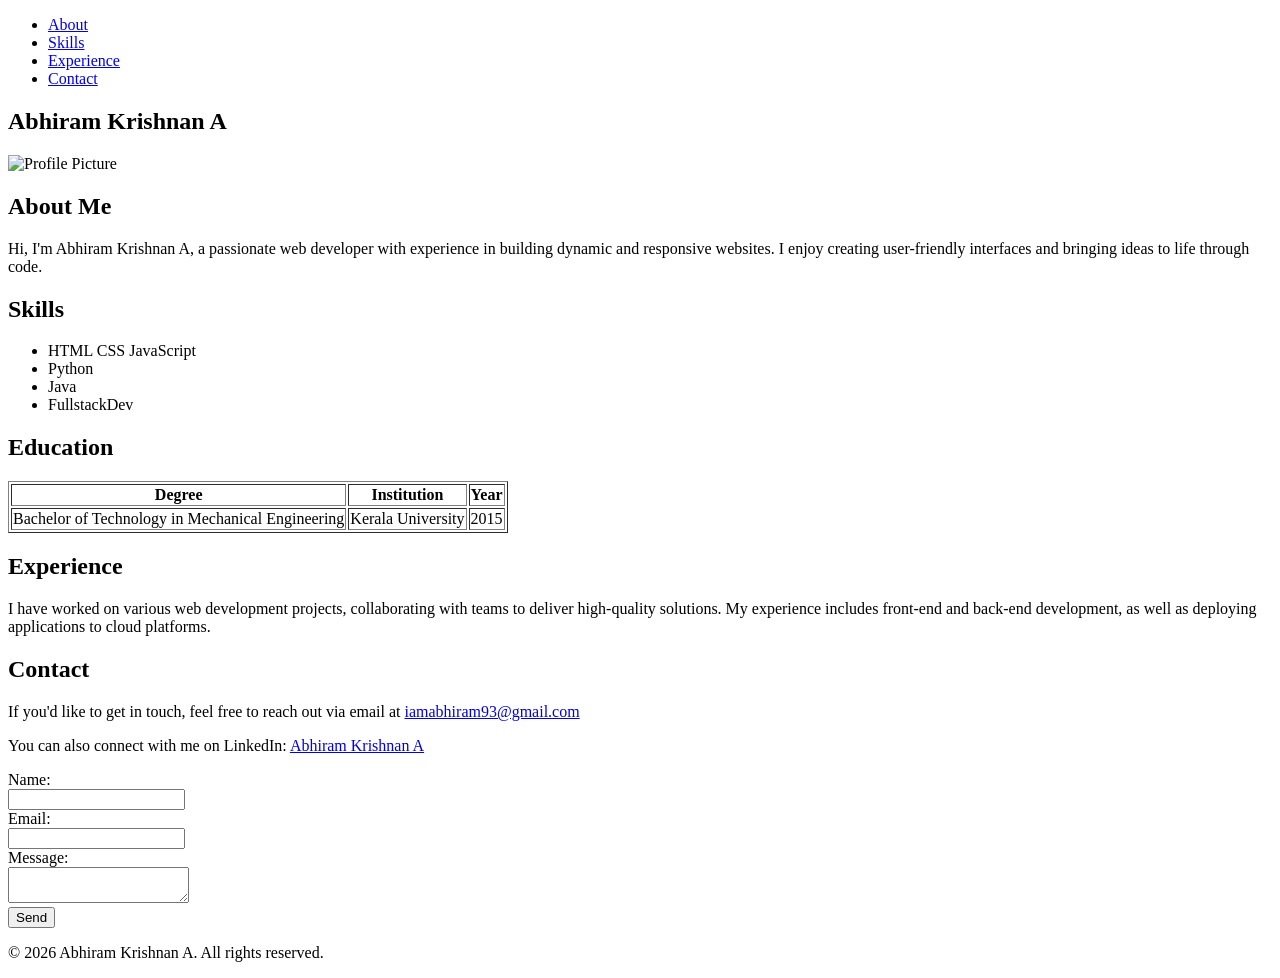
==== html/index.html @ 54bcfa7f "My First Commit" ====
<!DOCTYPE html>
<html>
    <head>
        <title>
            Abhiram|Portfolio
        </title>
        <link rel="icon" type="image/x-icon" href="F:\html\static\img\ak.jpg">
        <link rel="stylesheet" href="F:\html\static\css\style.css">
    </head>
    <body>
        <header>
            <nav>
                <ul>
                    <li><a href="#about">About</a></li>
                    <li><a href="#skills">Skills</a></li>
                    <li><a href="#experience">Experience</a></li>
                    <li><a href="#contact">Contact</a></li>
                </ul>
                <h1>Abhiram Krishnan A</h1>
                <img src="F:\html\static\img\dp.jpeg" alt="Profile Picture" width="150" height="150"> 
            </nav>
              
        </header>
        <main>
            <section id="about">
                <h2>About Me</h2>
                <p>Hi, I'm Abhiram Krishnan A, a passionate web developer with experience in building dynamic and responsive websites. I enjoy creating user-friendly interfaces and bringing ideas to life through code.</p>
            </section>
            <section id="skills">
                <h2>Skills</h2>
                <ul>
                    <li>HTML CSS JavaScript</li>
                    <li>Python</li>
                    <li>Java</li>
                    <li>FullstackDev</li>
                    <!-- <li>Databricks </li> -->
                    <!-- <li>MicrosoftAzure </li> -->
                    <!-- <li>LLM Finetuning </li> -->
                    <!-- <li>Agentic AI </li>  -->
                </ul>
            </section>
            <section id="education">
                <h2>Education</h2> 
                <table border="1">
                    <thead>
                    <tr>
                        <th>Degree</th>
                        <th>Institution</th>
                        <th>Year</th>
                    </tr>
                    </thead>
                    <tbody>
                    <tr>
                        <td>Bachelor of Technology in Mechanical Engineering</td>
                        <td>Kerala University</td>
                        <td>2015</td>
                    </tr>
                    </tbody>
                </table>
            </section>
            <section id="experience">
                <h2>Experience</h2>
                <p>I have worked on various web development projects, collaborating with teams to deliver high-quality solutions. My experience includes front-end and back-end development, as well as deploying applications to cloud platforms.</p>
            </section>
            <section id="contact">
                <h2>Contact</h2>
                <p>If you'd like to get in touch, feel free to reach out via email at <a href="mailto:iamabhiram93@gmail.com">iamabhiram93@gmail.com</a></p>
                <p>You can also connect with me on LinkedIn: <a href="https://www.linkedin.com/in/abhiram-krishnan-a-3b0b1a1b2/" target="_blank">Abhiram Krishnan A</a></p>
            </section>
            <form action="mailto:iamabhiram93@gmail.com" method="post" enctype="text/plain">
                <label for="name">Name:</label><br>
                <input type="text" id="name" name="name"><br>
                <label for="email">Email:</label><br>
                <input type="email" id="email" name="email"><br>
                <label for="message">Message:</label><br>
                <textarea id="message" name="message"></textarea><br>
                <input type="submit" value="Send">
                
        </main>
    </body>
    <footer>
    <p>&copy; 2026 Abhiram Krishnan A. All rights reserved.</p>
</footer>
</html>
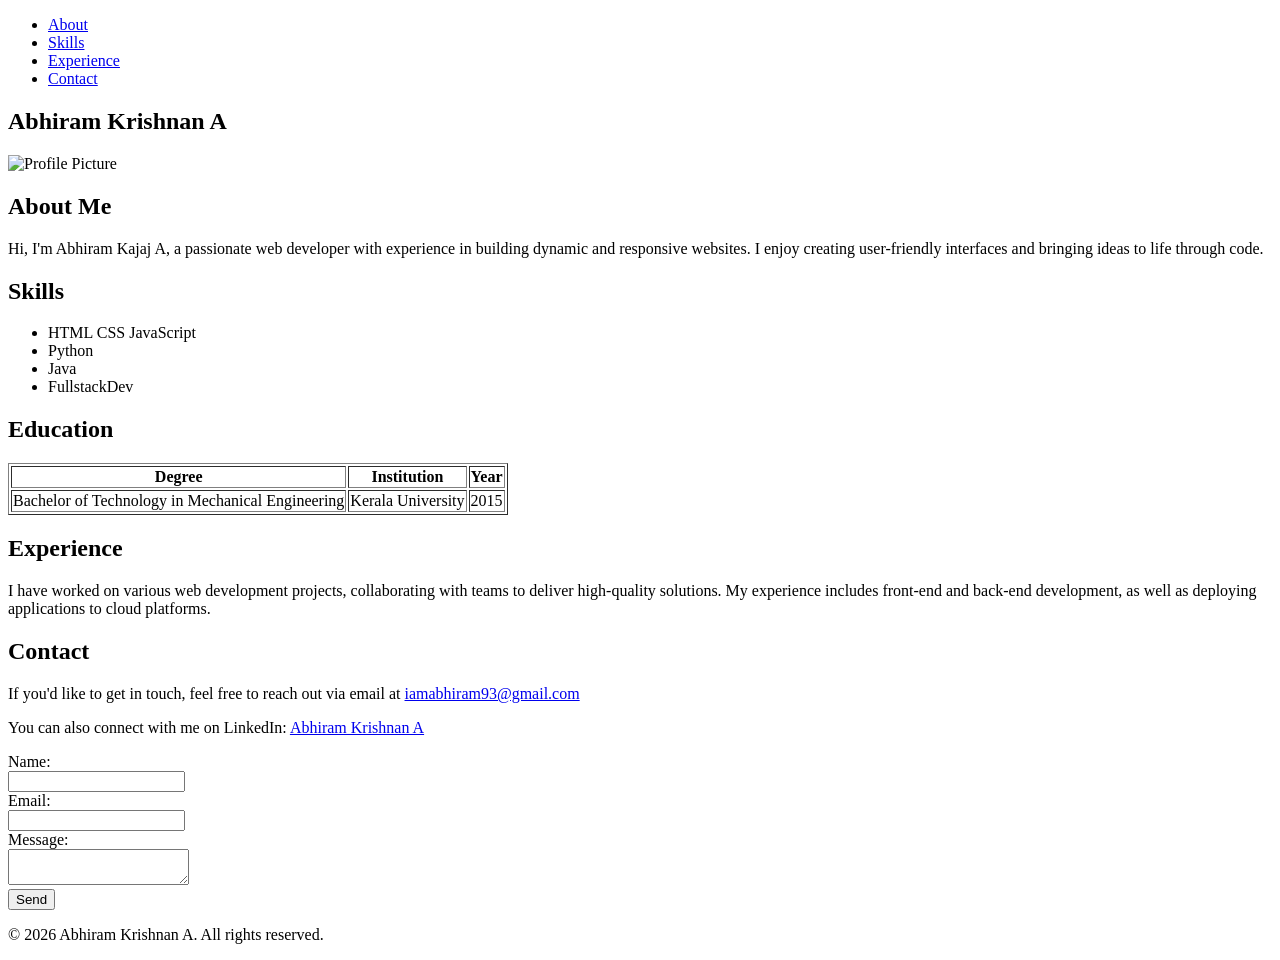
==== commit 05c4ffde: "changed surname" ====
--- a/html/index.html
+++ b/html/index.html
@@ -24,7 +24,7 @@
         <main>
             <section id="about">
                 <h2>About Me</h2>
-                <p>Hi, I'm Abhiram Krishnan A, a passionate web developer with experience in building dynamic and responsive websites. I enjoy creating user-friendly interfaces and bringing ideas to life through code.</p>
+                <p>Hi, I'm Abhiram Kajaj A, a passionate web developer with experience in building dynamic and responsive websites. I enjoy creating user-friendly interfaces and bringing ideas to life through code.</p>
             </section>
             <section id="skills">
                 <h2>Skills</h2>
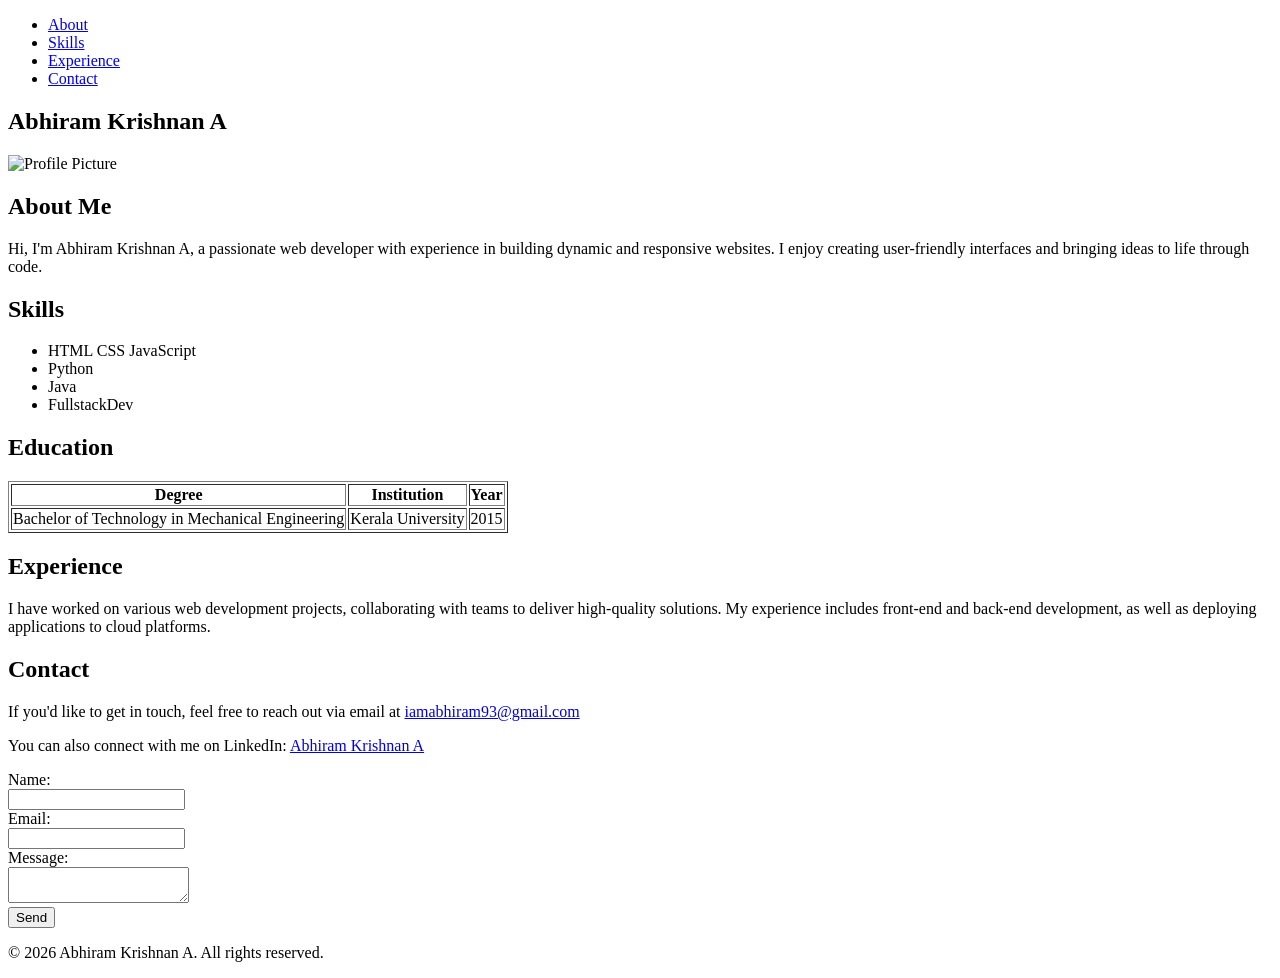
==== commit bf692caf: "fixed surname" ====
--- a/html/index.html
+++ b/html/index.html
@@ -24,7 +24,7 @@
         <main>
             <section id="about">
                 <h2>About Me</h2>
-                <p>Hi, I'm Abhiram Kajaj A, a passionate web developer with experience in building dynamic and responsive websites. I enjoy creating user-friendly interfaces and bringing ideas to life through code.</p>
+                <p>Hi, I'm Abhiram Krishnan  A, a passionate web developer with experience in building dynamic and responsive websites. I enjoy creating user-friendly interfaces and bringing ideas to life through code.</p>
             </section>
             <section id="skills">
                 <h2>Skills</h2>
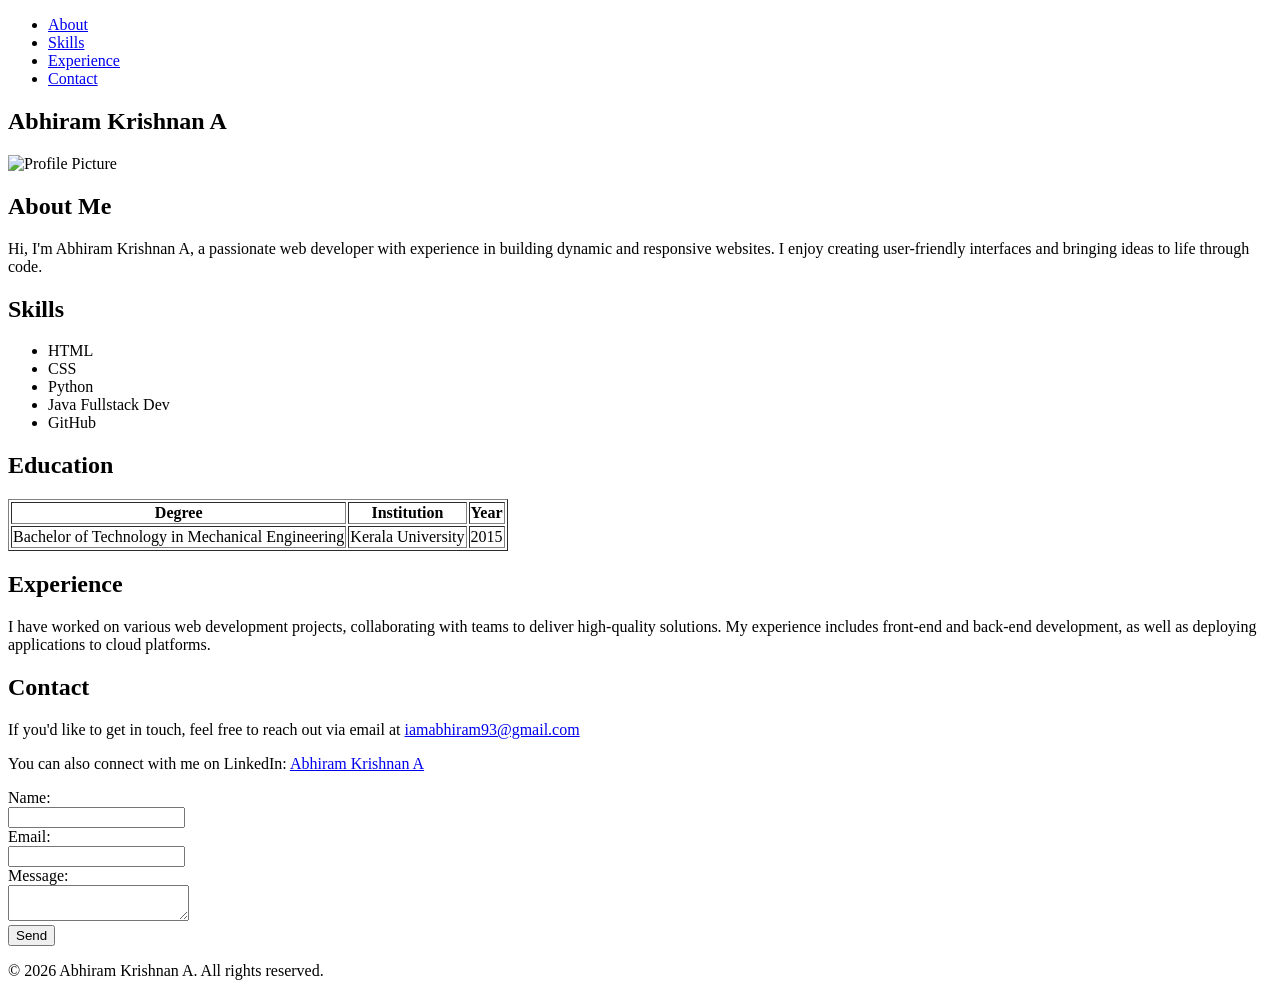
==== commit 3531120f: "Second commit" ====
--- a/html/index.html
+++ b/html/index.html
@@ -4,8 +4,8 @@
         <title>
             Abhiram|Portfolio
         </title>
-        <link rel="icon" type="image/x-icon" href="F:\html\static\img\ak.jpg">
-        <link rel="stylesheet" href="F:\html\static\css\style.css">
+        <link rel="icon" type="image/x-icon" href="F:\learning-platform\html\static\img\ak.jpg">
+        <link rel="stylesheet" href="F:\learning-platform\html\static\css\style.css">
     </head>
     <body>
         <header>
@@ -17,7 +17,7 @@
                     <li><a href="#contact">Contact</a></li>
                 </ul>
                 <h1>Abhiram Krishnan A</h1>
-                <img src="F:\html\static\img\dp.jpeg" alt="Profile Picture" width="150" height="150"> 
+                <img src="F:\learning-platform\html\static\img\dp.jpeg" alt="Profile Picture" width="150" height="150"> 
             </nav>
               
         </header>
@@ -29,13 +29,25 @@
             <section id="skills">
                 <h2>Skills</h2>
                 <ul>
-                    <li>HTML CSS JavaScript</li>
+                    <li>HTML </li> 
+                    <li>CSS</li>
                     <li>Python</li>
-                    <li>Java</li>
-                    <li>FullstackDev</li>
+                    <li>Java Fullstack Dev</li>
+                    <li>GitHub</li>
                     <!-- <li>Databricks </li> -->
-                    <!-- <li>MicrosoftAzure </li> -->
+                    <!-- <li>Microsoft Azure </li> -->
+                    <!-- <li>Data Engineering </li> -->
+                    <!--<li>Fast MCP</li> -->
+                    <!-- <li>Hugging Face </li> -->
+                    <!-- <li>Machine Learning </li> -->
+                    <!-- <li>Deep Learning NLP</li> -->
                     <!-- <li>LLM Finetuning </li> -->
+                    <!-- <li>Prompt Engineering </li> -->
+                    <!-- <li>AI Agents </li> -->
+                    <!-- <li>Lang Chain </li> -->
+                    <!-- <li>Vector Databases </li> -->
+                    <!-- <li>RAG </li> -->
+                    <!-- <li>Transformers </li> -->
                     <!-- <li>Agentic AI </li>  -->
                 </ul>
             </section>
